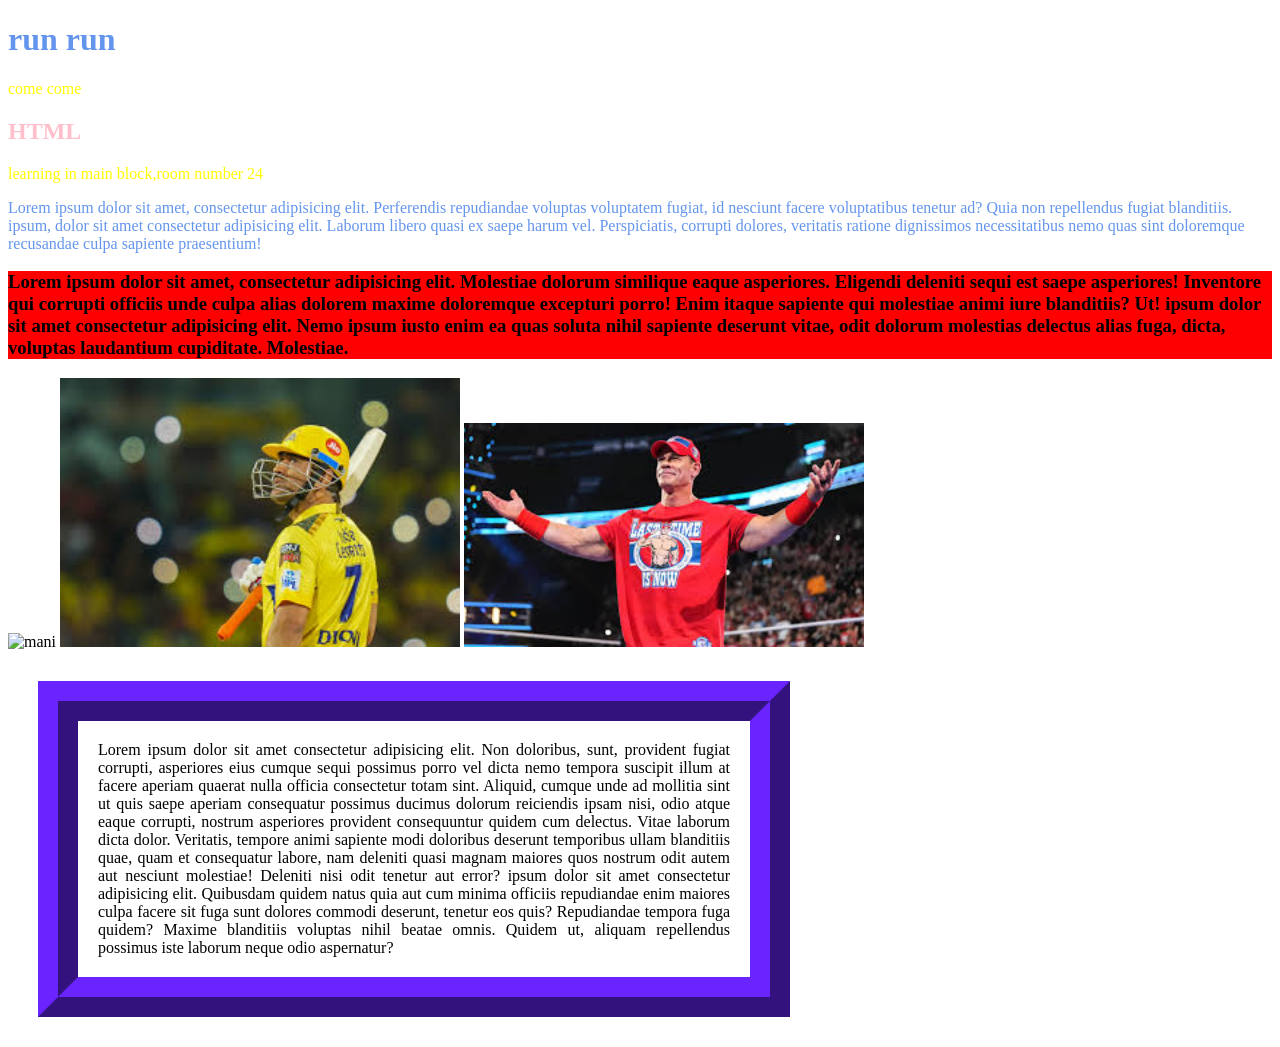
==== day2/index.html @ 7c874766 "css1" ====
<!DOCTYPE html>
<html lang="en">
<head>
    <meta charset="UTF-8">
    <meta name="viewport" content="width=device-width, initial-scale=1.0">
    <title>Document</title>
    <link rel="stylesheet" href="style.css">
</head>
<body>
    <h1 class="color_blue">run run</h1>
    <p class="color_yellow">come come</p>
    <h2 class="color_pink">HTML</h2>
    <p class="color_yellow">learning in main block,room number 24</p>
    <p class="color_blue">Lorem ipsum dolor sit amet, consectetur adipisicing elit. Perferendis repudiandae voluptas voluptatem fugiat, id nesciunt facere voluptatibus tenetur ad? Quia non repellendus fugiat blanditiis. ipsum, dolor sit amet consectetur adipisicing elit. Laborum libero quasi ex saepe harum vel. Perspiciatis, corrupti dolores, veritatis ratione dignissimos necessitatibus nemo quas sint doloremque recusandae culpa sapiente praesentium!</p>
    <h3 style="color: black; background-color: red;"> Lorem ipsum dolor sit amet, consectetur adipisicing elit. Molestiae dolorum similique eaque asperiores. Eligendi deleniti sequi est saepe asperiores! Inventore qui corrupti officiis unde culpa alias dolorem maxime doloremque excepturi porro! Enim itaque sapiente qui molestiae animi iure blanditiis? Ut! ipsum dolor sit amet consectetur adipisicing elit. Nemo ipsum iusto enim ea quas soluta nihil sapiente deserunt vitae, odit dolorum molestias delectus alias fuga, dicta, voluptas laudantium cupiditate. Molestiae.</h3>


    <img src="https://media.telanganatoday.com/wp-content/uploads/2024/02/salaar-3-2.jpg" alt="mani">
    <img src="[data-uri]" alt="mani1">
    <img src="[data-uri]" alt="mani3">
    <p class="manideep">Lorem ipsum dolor sit amet consectetur adipisicing elit. Non doloribus, sunt, provident fugiat corrupti, asperiores eius cumque sequi possimus porro vel dicta nemo tempora suscipit illum at facere aperiam quaerat nulla officia consectetur totam sint. Aliquid, cumque unde ad mollitia sint ut quis saepe aperiam consequatur possimus ducimus dolorum reiciendis ipsam nisi, odio atque eaque corrupti, nostrum asperiores provident consequuntur quidem cum delectus. Vitae laborum dicta dolor. Veritatis, tempore animi sapiente modi doloribus deserunt temporibus ullam blanditiis quae, quam et consequatur labore, nam deleniti quasi magnam maiores quos nostrum odit autem aut nesciunt molestiae! Deleniti nisi odit tenetur aut error? ipsum dolor sit amet consectetur adipisicing elit. Quibusdam quidem natus quia aut cum minima officiis repudiandae enim maiores culpa facere sit fuga sunt dolores commodi deserunt, tenetur eos quis? Repudiandae tempora fuga quidem? Maxime blanditiis voluptas nihil beatae omnis. Quidem ut, aliquam repellendus possimus iste laborum neque odio aspernatur?</p>
    

    
</body>
</html>
---- day2/style.css ----
.color_yellow {
    color: yellow;

}

.color_pink{
    color: pink;
}

.color_blue{
    color: cornflowerblue;
}

img {
    width: 400px;
}
 
.manideep {
    border: 100px;
    border-style:ridge;
    border-width: 40px;
    border-color: rgb(87, 30, 210);


    padding: 20px;

    margin: 30px;

    text-align: left;
    text-align: center;
    text-align: right;
    text-align: justify;

    width: 50%;
}
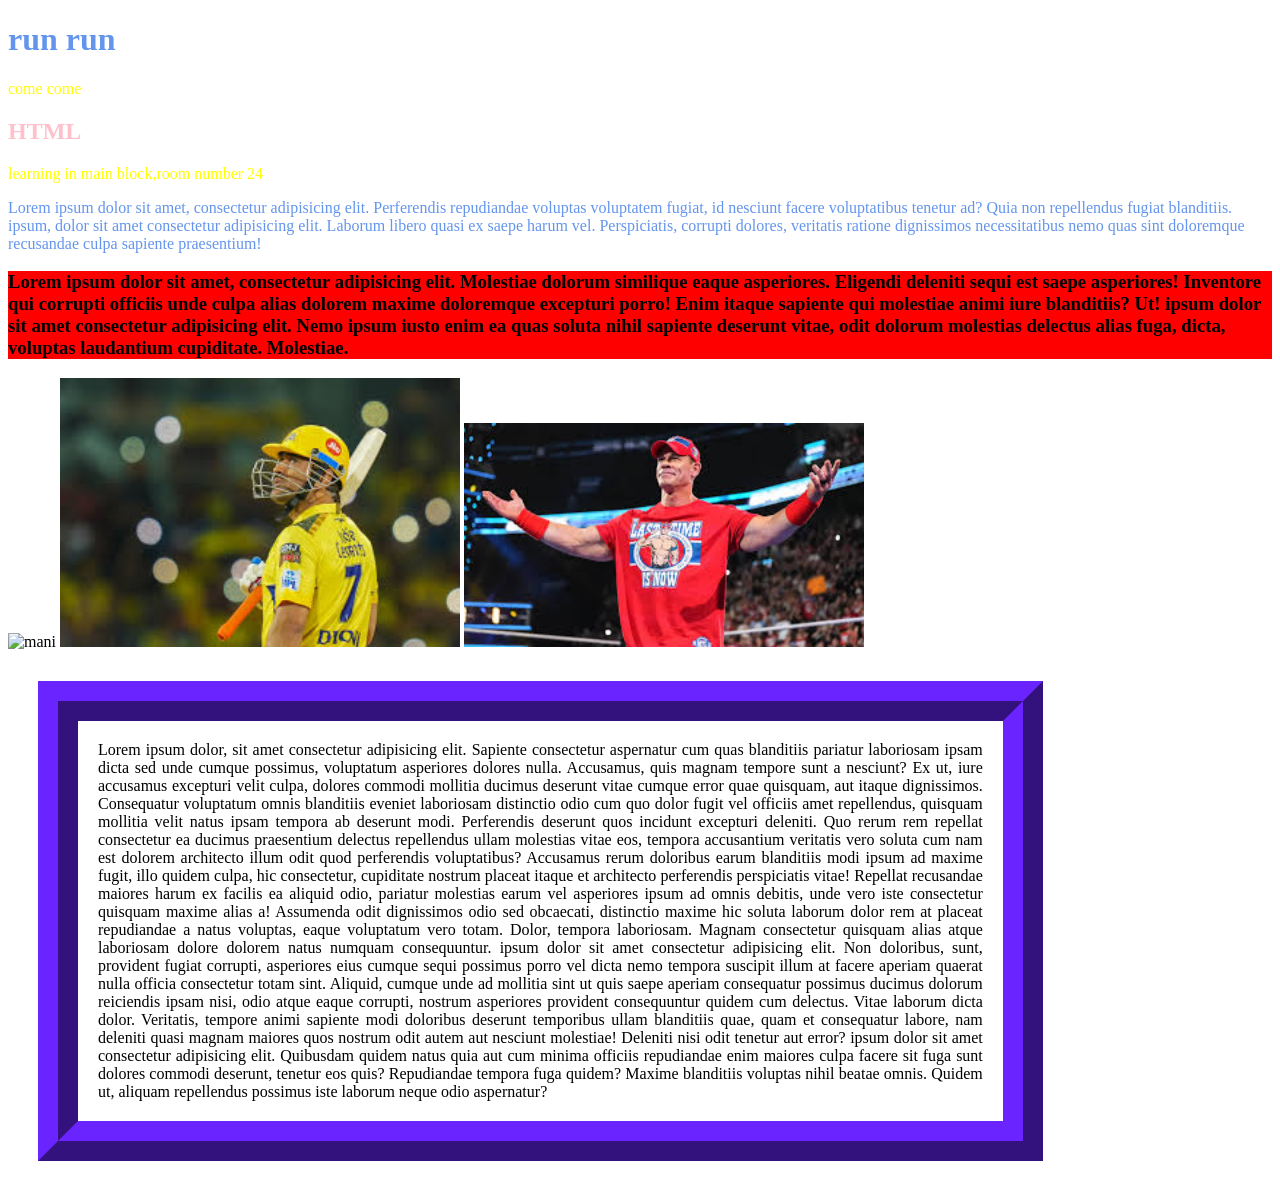
==== commit dfab6f69: "task2" ====
--- a/day2/index.html
+++ b/day2/index.html
@@ -18,7 +18,7 @@
     <img src="https://media.telanganatoday.com/wp-content/uploads/2024/02/salaar-3-2.jpg" alt="mani">
     <img src="[data-uri]" alt="mani1">
     <img src="[data-uri]" alt="mani3">
-    <p class="manideep">Lorem ipsum dolor sit amet consectetur adipisicing elit. Non doloribus, sunt, provident fugiat corrupti, asperiores eius cumque sequi possimus porro vel dicta nemo tempora suscipit illum at facere aperiam quaerat nulla officia consectetur totam sint. Aliquid, cumque unde ad mollitia sint ut quis saepe aperiam consequatur possimus ducimus dolorum reiciendis ipsam nisi, odio atque eaque corrupti, nostrum asperiores provident consequuntur quidem cum delectus. Vitae laborum dicta dolor. Veritatis, tempore animi sapiente modi doloribus deserunt temporibus ullam blanditiis quae, quam et consequatur labore, nam deleniti quasi magnam maiores quos nostrum odit autem aut nesciunt molestiae! Deleniti nisi odit tenetur aut error? ipsum dolor sit amet consectetur adipisicing elit. Quibusdam quidem natus quia aut cum minima officiis repudiandae enim maiores culpa facere sit fuga sunt dolores commodi deserunt, tenetur eos quis? Repudiandae tempora fuga quidem? Maxime blanditiis voluptas nihil beatae omnis. Quidem ut, aliquam repellendus possimus iste laborum neque odio aspernatur?</p>
+    <p class="manideep">Lorem ipsum dolor, sit amet consectetur adipisicing elit. Sapiente consectetur aspernatur cum quas blanditiis pariatur laboriosam ipsam dicta sed unde cumque possimus, voluptatum asperiores dolores nulla. Accusamus, quis magnam tempore sunt a nesciunt? Ex ut, iure accusamus excepturi velit culpa, dolores commodi mollitia ducimus deserunt vitae cumque error quae quisquam, aut itaque dignissimos. Consequatur voluptatum omnis blanditiis eveniet laboriosam distinctio odio cum quo dolor fugit vel officiis amet repellendus, quisquam mollitia velit natus ipsam tempora ab deserunt modi. Perferendis deserunt quos incidunt excepturi deleniti. Quo rerum rem repellat consectetur ea ducimus praesentium delectus repellendus ullam molestias vitae eos, tempora accusantium veritatis vero soluta cum nam est dolorem architecto illum odit quod perferendis voluptatibus? Accusamus rerum doloribus earum blanditiis modi ipsum ad maxime fugit, illo quidem culpa, hic consectetur, cupiditate nostrum placeat itaque et architecto perferendis perspiciatis vitae! Repellat recusandae maiores harum ex facilis ea aliquid odio, pariatur molestias earum vel asperiores ipsum ad omnis debitis, unde vero iste consectetur quisquam maxime alias a! Assumenda odit dignissimos odio sed obcaecati, distinctio maxime hic soluta laborum dolor rem at placeat repudiandae a natus voluptas, eaque voluptatum vero totam. Dolor, tempora laboriosam. Magnam consectetur quisquam alias atque laboriosam dolore dolorem natus numquam consequuntur. ipsum dolor sit amet consectetur adipisicing elit. Non doloribus, sunt, provident fugiat corrupti, asperiores eius cumque sequi possimus porro vel dicta nemo tempora suscipit illum at facere aperiam quaerat nulla officia consectetur totam sint. Aliquid, cumque unde ad mollitia sint ut quis saepe aperiam consequatur possimus ducimus dolorum reiciendis ipsam nisi, odio atque eaque corrupti, nostrum asperiores provident consequuntur quidem cum delectus. Vitae laborum dicta dolor. Veritatis, tempore animi sapiente modi doloribus deserunt temporibus ullam blanditiis quae, quam et consequatur labore, nam deleniti quasi magnam maiores quos nostrum odit autem aut nesciunt molestiae! Deleniti nisi odit tenetur aut error? ipsum dolor sit amet consectetur adipisicing elit. Quibusdam quidem natus quia aut cum minima officiis repudiandae enim maiores culpa facere sit fuga sunt dolores commodi deserunt, tenetur eos quis? Repudiandae tempora fuga quidem? Maxime blanditiis voluptas nihil beatae omnis. Quidem ut, aliquam repellendus possimus iste laborum neque odio aspernatur?</p>
     
 
     
--- a/day2/style.css
+++ b/day2/style.css
@@ -31,5 +31,10 @@
     text-align: right;
     text-align: justify;
 
-    width: 50%;
+    width: 70%;
+    background-image: url(https://www.w3schools.com/w3images/forestbridge.jpg);
+    background-repeat: no-repeat;
+
+
+    
 }
